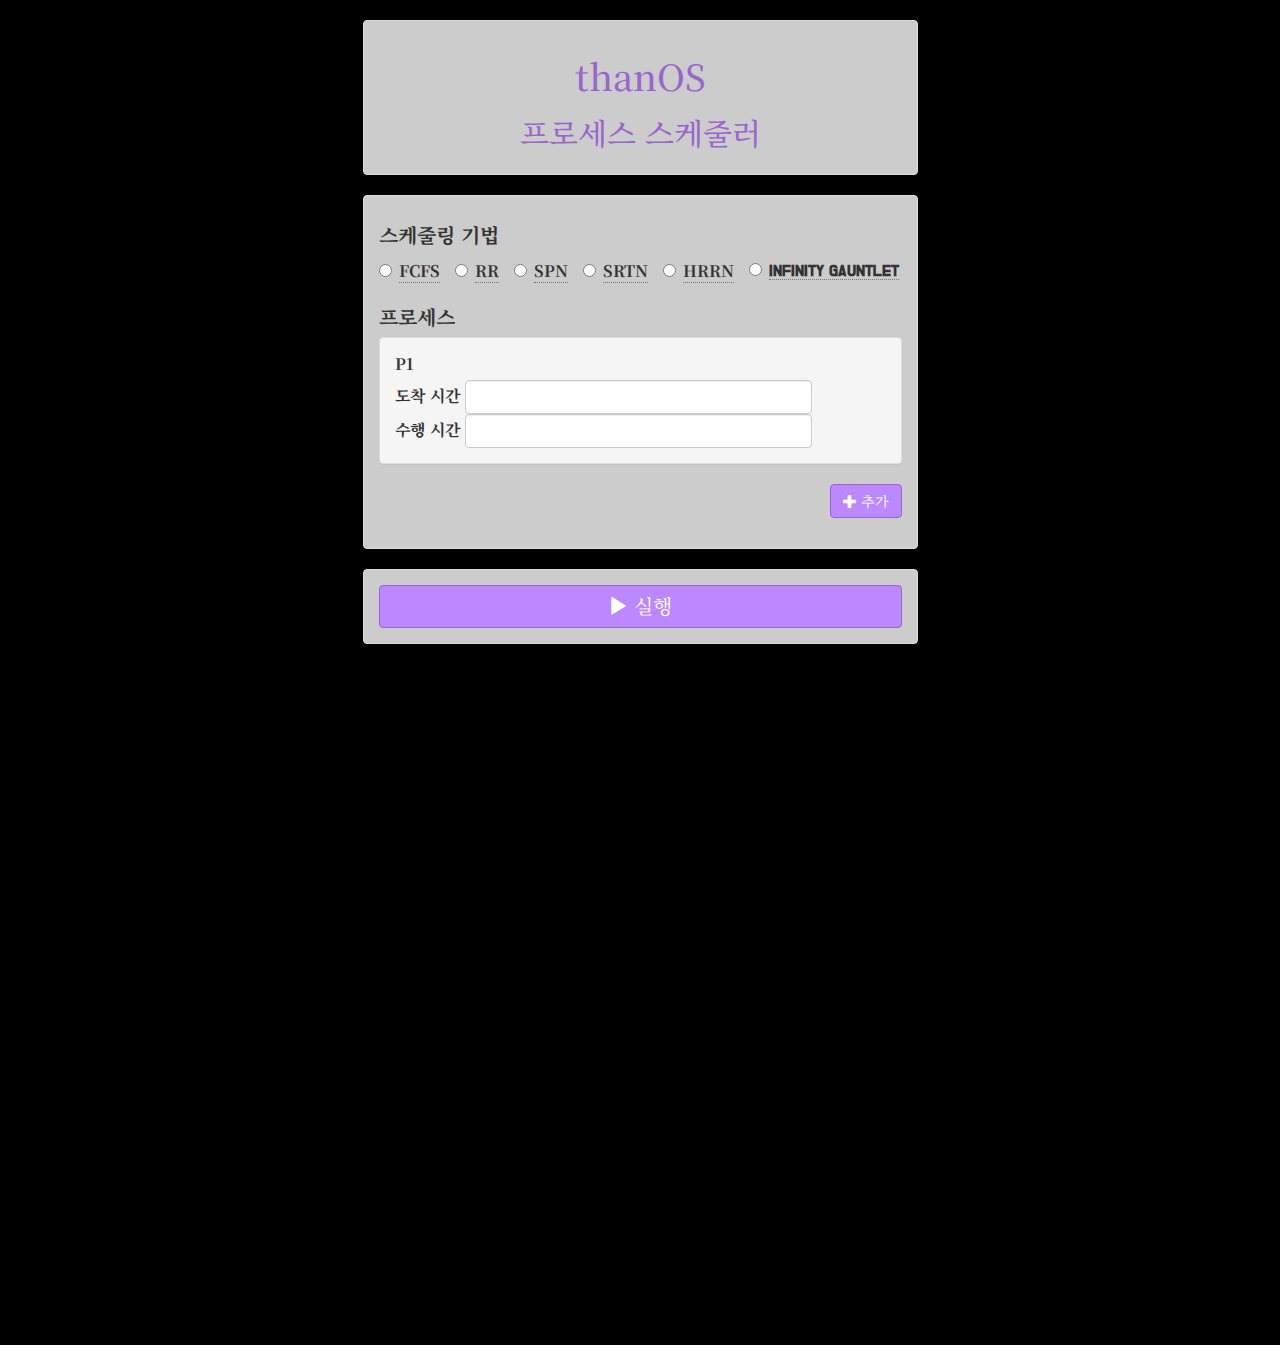
==== index.html @ 4594afd6 "Fix typo" ====
﻿<!doctype html>
<html lang="ko">

<head>
    <meta charset="utf-8">
    <meta name="viewport" content="width=device-width, initial-scale=1">
    <meta name="description" content="프로세스 스케줄러 시뮬레이터">
    <meta name="theme-color" content="#bb88ff">
    <title>thanOS 프로세스 스케줄러</title>

    <!-- jQuery 3.3.1 -->
    <script src="https://code.jquery.com/jquery-3.3.1.min.js"></script>
    <!-- Bootstrap 3.3.7 -->
    <link rel="stylesheet" href="https://maxcdn.bootstrapcdn.com/bootstrap/3.3.7/css/bootstrap.min.css" integrity="sha384-BVYiiSIFeK1dGmJRAkycuHAHRg32OmUcww7on3RYdg4Va+PmSTsz/K68vbdEjh4u" crossorigin="anonymous">
    <script src="https://maxcdn.bootstrapcdn.com/bootstrap/3.4.0/js/bootstrap.min.js"></script>

    <link rel="stylesheet" href="css/main.css">
    <script src="js/execute.js"></script>
    <script src="js/funcs.js"></script>

</head>

<body>

<div class="container">

    <div class="row">
        <!-- 1열: 입력 폼 -->
        <div class="col-md-6 col-md-offset-3 col-input">
            <div class="panel panel-default">
                <div class="panel-body">
                    <h1>thanOS</h1>
                    <h2>프로세스 스케줄러</h2>
                    <!--[if IE]>
                    <p class="center"><strong>오래된</strong> 브라우저를 사용하고 계시네요. 브라우저를 <a href="https://browsehappy.com/">업데이트</a>해 주세요.</p>
                    <![endif]-->
                </div>
            </div>
            <form class="form">
                <div class="panel panel-default">
                    <div class="panel-body">
                        <div class="form-group" id="group-technique">
                            <label class="radio control-label big">스케줄링 기법</label>
                            <div class="radio-inline">
                                <label>
                                    <input type="radio" name="technique" value="FCFS" required>
                                    <abbr title="First-Come First-Served">FCFS</abbr>
                                </label>
                            </div>
                            <div class="radio-inline">
                                <label>
                                    <input type="radio" name="technique" value="RR" required>
                                    <abbr title="Round Robin">RR</abbr>
                                </label>
                            </div>
                            <div class="radio-inline">
                                <label>
                                    <input type="radio" name="technique" value="SPN" required>
                                    <abbr title="Shortest Process Next">SPN</abbr>
                                </label>
                            </div>
                            <div class="radio-inline">
                                <label>
                                    <input type="radio" name="technique" value="SRTN" required>
                                    <abbr title="Shortest Remaining Time Next">SRTN</abbr>
                                </label>
                            </div>
                            <div class="radio-inline">
                                <label>
                                    <input type="radio" name="technique" value="HRRN" required>
                                    <abbr title="Highest Response Ratio Next">HRRN</abbr>
                                </label>
                            </div>
                            <div class="radio-inline">
                                <label>
                                    <input type="radio" name="technique" value="INFINITY GAUNTLET" required>
                                    <abbr class="sans" title="다뿌셔">INFINITY GAUNTLET</abbr>
                                </label>
                            </div>
                        </div>
                        <!-- RR 선택 시 이 위치에 시간 단위 입력 칸 생성 -->
                        <div class="form-group">
                            <label class="big">프로세스</label>
                            <div class="panel panel-default" id="process-panel-1">
                                <div class="panel-body">
                                    <label for="process-1">P1</label>
                                    <div class="form-inline" id="process-1">
                                        <label for="arrival-1">도착 시간</label>
                                        <input type="number" min="0" class="form-control" id="arrival-1" required>
                                        <br />
                                        <label for="burst-1">수행 시간</label>
                                        <input type="number" min="1" class="form-control" id="burst-1" required>
                                    </div>
                                </div>
                            </div>
                        </div>
                        <div class="form-group right">
                            <!-- 프로세스 추가 시 이 위치에 삭제 버튼 생성 -->
                            <button type="button" class="btn btn-primary" id="add-process"><span class="glyphicon glyphicon-plus"></span> 추가</button>
                        </div>
                    </div>
                </div>

                <div class="panel panel-default">
                    <div class="panel-body">
                        <button type="submit" class="big btn btn-primary btn-block" id="run"><span class="glyphicon glyphicon-play"></span> 실행</button>
                    </div>
                </div>
            </form>
        </div>

        <!-- 2열: 출력 파트 -->
        <div class="col-md-6 col-output" id="out-form" style="opacity: 0;">
            <div class="panel panel-default">
                <div class="panel-body">
                    <h2 id="out-title">안녕하살법</h2>

                    <h3>프로세서</h3>

                    <div class="progress" id ="progress-time" style="height:30px">
                    </div>

                    <div class="progress" id ="progress-body">
                    </div>
                </div>

                <table class="table table-bordered table-hover">
                    <tr class="active">
                        <th>프로세스</th><th>AT</th><th>BT</th><th>WT</th><th>TT</th><th>NTT</th>
                    </tr>
                    <tbody id="process-table"></tbody>
                </table>
            </div>

            <div class="panel panel-default">
                <div class="panel-body">
                    <h3>프로세스 1</h3>
                    <div class="progress">
                        <div class="progress-bar progress-bar-info progress-bar-striped active" role="progressbar" style="width: 15%">
                            15%
                        </div>
                    </div>
                </div>
            </div>

            <div class="panel panel-default">
                <div class="panel-body">
                    <h3>프로세스 4</h3>
                    <div class="progress">
                        <div class="progress-bar progress-bar-danger progress-bar-striped active" role="progressbar" style="width: 55%">
                            55%
                        </div>
                    </div>
                </div>
            </div>
        </div>
    </div>

    <!-- Bootstrap 3.3.7 -->
    <script src="https://maxcdn.bootstrapcdn.com/bootstrap/3.3.7/js/bootstrap.min.js" integrity="sha384-Tc5IQib027qvyjSMfHjOMaLkfuWVxZxUPnCJA7l2mCWNIpG9mGCD8wGNIcPD7Txa" crossorigin="anonymous"></script>

    <script type="text/javascript">
        $(function() {  // 페이지 로드 완료 후 스크립트 로드

            let isRR = false;
            let cntProcess = 1;


            // 프로세스 기법 라디오 버튼 이벤트
            $('input[type=radio][name=technique]').change(() => {
                let technique = $('input[type=radio][name=technique]:checked').val();
                if (technique === 'RR' && !isRR) {
                    isRR = true;
                    $('#group-technique').after(`
                        <div class="form-inline" id="delta">
                            <label for="delta">δ (Time Quantum)</label>
                            <input type="number" min="1" class="form-control" id="delta" required>
                        </div>
                    `);
                }
                else if (isRR) {
                    isRR = false;
                    $('#delta').remove();
                    $('#quantum').remove();
                }
            });


            // 프로세스 추가 버튼 이벤트
            $('#add-process').click(() => {
                if (cntProcess === 1) {
                    $('#add-process').before(`
          <button type="button" class="btn btn-primary" id="remove-process"><span class="glyphicon glyphicon-minus"></span> 삭제</button>
        `);
                    // 프로세스 삭제 버튼 이벤트
                    $('#remove-process')[0].addEventListener('click', () => {
                        $(`#process-panel-${cntProcess}`).remove();
                        --cntProcess;
                        if (cntProcess <= 1) {
                            $('#remove-process').remove();
                        }
                    });
                }

                $(`#process-panel-${cntProcess++}`).after(`
                    <div class="panel panel-default" id="process-panel-${cntProcess}">
                        <div class="panel-body">
                            <label for="process-${cntProcess}">P${cntProcess}</label>
                            <div class="form-inline" id="process-${cntProcess}">
                                <label for="arrival-${cntProcess}">도착 시간</label>
                                <input type="number" min="0" class="form-control" id="arrival-${cntProcess}" required>
                                <br />
                                <label for="burst-${cntProcess}">수행 시간</label>
                                <input type="number" min="1" class="form-control" id="burst-${cntProcess}" required>
                            </div>
                        </div>
                    </div>
                `);
            });

            // 실행  버튼 이벤트
            function run() {
                let technique = $('input[type=radio][name=technique]:checked').val();
                let delta = null;
                let arrivals = [null];  // P1 -> arrivals[1]
                let bursts = [null];

                for (let i = 1; i <= cntProcess; ++i) {
                    arrivals.push(parseInt($(`#arrival-${i}`).val()));
                    bursts.push(parseInt($(`#burst-${i}`).val()));
                }

                // TODO: 입력 값 유효성 검사

                if (technique) {
                    $('.col-input').removeClass('col-md-offset-3');
                    setTimeout(() => {
                        document.getElementById('out-form').style.opacity = '1';
                    }, 500);
                }
                else {
                    alert('프로세스 기법을 선택하세요.');
                    technique.focus();
                }

                // TODO: 유효성 검사 끝 / 함수 실행

                let waitings = [];
                let turnArounds = [];
                let pStates = [];
                switch (technique) {
                    case 'FCFS':
                        [waitings, turnArounds, pStates] = FCFS(cntProcess, arrivals, bursts);
                        break;
                    case 'RR':
                        // delta 입력 칸은 동적으로 생성됐으니 찾아야 해요
                        delta = parseInt($(document).find('input#delta').val());
                        [waitings, turnArounds, pStates] = RR(cntProcess, arrivals, bursts, delta);
                        break;
                    case 'SPN':
                        [waitings, turnArounds, pStates] = SPN(cntProcess, arrivals, bursts);
                        break;
                    case 'SRTN':
                        [waitings, turnArounds, pStates] = SRTN(cntProcess, arrivals, bursts);
                        break;
                    case 'HRRN':
                        [waitings, turnArounds, pStates] = HRRN(cntProcess, arrivals, bursts);
                        break;
                    case 'INFINITY GAUNTLET':
                        [waitings, turnArounds, pStates] = InfinityGauntlet(cntProcess, arrivals, bursts);
                        break;
                }

                // TODO: 함수 실행 끝 / 출력 시작

                // 배경 전환
                $('body').css('background-image', 'URL(https://ifh.cc/g/jkILS.png');
                $('body').css('background-size', '2500px 1500px');
                $('body').css('background-position', 'center');

                if (technique === 'RR') {
                    $('#out-title').html(`
                        ${technique} <span class="maincolor">(δ = ${delta})</span>
                    `);
                }
                else {
                    $('#out-title').html(`
                            ${technique}
                        `);
                }

                // 테이블, 시간 바, 간트 바 초기화

                $('#process-table').empty();
                $('#progress-body').empty();
                $('#progress-time').empty();

                for (let i = 1; i <= cntProcess; ++i) {
                    $('#process-table').append(`
                        <tr>
                            <td>P${i}</td>
                            <td>${arrivals[i]}</td>
                            <td>${bursts[i]}</td>
                            <td>${waitings[i]}</td>
                            <td>${turnArounds[i]}</td>
                            <td>${(turnArounds[i]/bursts[i]).toFixed(1)}</td>
                        </tr>
                    `);
                }

                // TODO: 프로그레스 바 출력

                let colors = [null];
                setColors(colors, cntProcess);  // funcs.js

                let sum = 0;
                 for (let i = 0; i < pStates.length ; ++i) {
                    sum += pStates[i][2];
                }

                //도착 시간을 표시해주는 bar
                let ArriveTime = 0;
                for (let i = 0; i < pStates.length; ++i) {
                    let pIdx = pStates[i][0];
                    let timeStay = pStates[i][2];
                    let width = ( timeStay / sum) * 100;  // %

                    if (pIdx === null || pIdx === undefined) {
                        $('#progress-time').append(`
                        <div class="progress-bar progress-bar-blank" id="progress-time"
                            style="width: ${width}%; color: black;">
                            <span class="content">
                                <h5 align=left>${ArriveTime}</h5>
                            </span>
                        </div>
                        `);
                    }
                    else {
                        $('#progress-time').append(`
                        <div class="progress-bar progress-bar-blank" id="progress-time"
                            style="width: ${width}%; color: black;">
                            <span class="content">
                                <h5 align=left>${ArriveTime}</h5>
                            </span>
                        </div>
                    `);
                    }
                    ArriveTime += timeStay;
                }

                for (let i = 0; i < pStates.length; ++i) {
                    // 프로세서상태 pStates[ [processIdx, timeStart, timeStay], ... ]
                    let pIdx = pStates[i][0];
                    let timeStay = pStates[i][2];
                    let width = ( timeStay / sum) * 100;  // %
                    if (pIdx === null || pIdx === undefined) {
                        $('#progress-body').append(`
                        <div class="progress-bar progress-bar-blank progress-bar-striped active"
                            style="width: ${width}%; background-color: ${colors[pIdx]}">
                            <span class="content">
                                <h5>Idle</h5>${timeStay}초
                            </span>
                        </div>
                        `);
                    }
                    else {
                        if(technique=='FCFS'||technique=='SPN'||technique=='HRRN') {
                            $('#progress-body').append(`
                        <div class="progress-bar progress-bar-striped active"
                            style="width: ${width}%; background-color: ${colors[pIdx]}">
                            <span class="content">
                                <h5>P${pIdx}</h5>${timeStay}초
                            </span>
                        </div>
                            `);
                        }
                        else if(technique=='RR'||technique=='SRTN') {
                            $('#progress-body').append(`
                        <div class="progress-bar progress-bar-striped active"
                            style="width: ${width}%; background-color: ${colors[pIdx]}">
                            <span class="content">
                                <h5>P${pIdx}</h5>${timeStay}초 <span class="lightgray">/ ${bursts[pIdx]}초</span>
                            </span>
                        </div>
                            `);
                        }
                    }
                }
            }  // end of run()

            $(document).on('submit', '.form', function(e) {
                e.preventDefault();  // 새로고침 방지
                $.ajax({
                    success: function(html) {
                        run();  // required 필드 검사가 성공하면 실행
                    }
                });
            });
        });
    </script>
</div>

</body>

</html>
---- css/main.css ----
@import url('https://fonts.googleapis.com/css?family=Do+Hyeon|Noto+Serif+KR');

:root {
    --main-color: #bb88ff;
    --main-color-darker: #9966cc;
    --main-bg-color: #eeddff;
}

/* HTML Element 관련 */

body {
    background: black;
    font-family: 'Noto Serif KR', serif;
    font-size: 16px;
    padding-top: 20px;
    padding-bottom: 20px;
    background-image: url("https://pbs.twimg.com/media/DaREn_JXkAASjQL.jpg");
    background-repeat: no-repeat;
    background-position: left;

}

div.panel-default{
    background-color: rgba( 255, 255, 255, 0.8 );
}

div#progress-time{
    background-color: rgba( 255, 255, 255, 0 );
    margin-bottom: 3px;
    box-shadow: none;
}

h1, h2, h3, h4 {
    text-align: center;
    color: var(--main-color-darker);

}
h5 {
    font-family: 'Do Hyeon', sans-serif;
    font-size: 18px;
    margin-bottom: 0px;

}
a:hover {
    text-decoration: none;
}
a:active {
    text-decoration: none;
}
th, td {
    text-align: center;
}
abbr {
    text-decoration: none;
}

/* 부트스트랩 관련 */

.btn-primary {
    border-color: var(--main-color-darker);
    background: var(--main-color);
}
.btn-primary:hover, .btn-primary:active, .btn-primary:focus {
    border-color: var(--main-color-darker);
    background: var(--main-color-darker);
}
.btn-full {
    display: block;
    text-align: center;
    color: white;
    border-color: var(--main-color-darker);
    background: var(--main-color);
    text-decoration: none;
    padding: 16px;
    border-radius: 10px;
}
.btn-full:hover, .btn-full:active, .btn-full:focus {
    color: white;
    background: var(--main-color-darker);
}

.progress {
    height: 50px;
}

.progress-bar-blank {
    background: transparent;
    color: darkgray;
}

.row [class*='col-'] {
    transition: all 0.5s ease-in-out;
}

/* style 속성 관련 */

.center {
    text-align: center;
}
.right {
    text-align: right;
}
.lightgray {
    color: lightgray;
}
.brown {
    color: brown;
}
.maincolor {
    color: var(--main-color);
}
.bg-maincolor {
    background-color: var(--main-bg-color);
}
.sans {
    font-family: 'Do Hyeon', sans-serif;
}
.big {
    font-size: 20px;
}
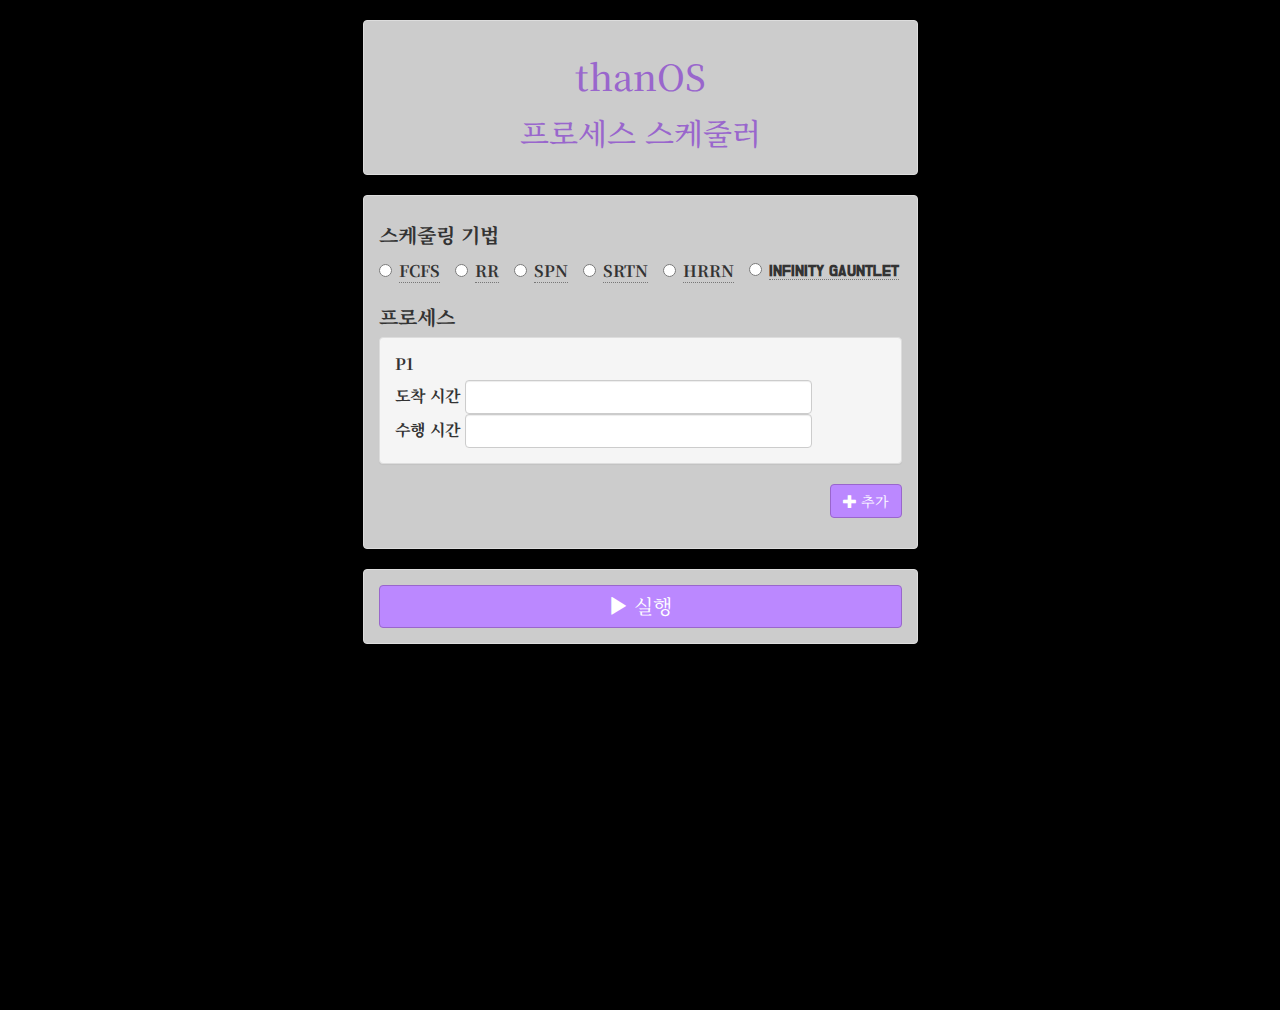
==== commit c42fc597: "Merge branch 'master' into execute" ====
--- a/index.html
+++ b/index.html
@@ -103,7 +103,7 @@
 
                 <div class="panel panel-default">
                     <div class="panel-body">
-                        <button type="submit" class="big btn btn-primary btn-block" id="run"><span class="glyphicon glyphicon-play"></span> 실행</button>
+                        <button type="submit" class="big btn btn-primary btn-block" id="btn-run"><span class="glyphicon glyphicon-play"></span> 실행</button>
                     </div>
                 </div>
             </form>
@@ -117,11 +117,9 @@
 
                     <h3>프로세서</h3>
 
-                    <div class="progress" id ="progress-time" style="height:30px">
-                    </div>
-
-                    <div class="progress" id ="progress-body">
-                    </div>
+                    <div class="progress" id ="progress-time" style="height: auto;"></div>
+
+                    <div class="progress" id ="progress-body"></div>
                 </div>
 
                 <table class="table table-bordered table-hover">
@@ -133,25 +131,7 @@
             </div>
 
             <div class="panel panel-default">
-                <div class="panel-body">
-                    <h3>프로세스 1</h3>
-                    <div class="progress">
-                        <div class="progress-bar progress-bar-info progress-bar-striped active" role="progressbar" style="width: 15%">
-                            15%
-                        </div>
-                    </div>
-                </div>
-            </div>
-
-            <div class="panel panel-default">
-                <div class="panel-body">
-                    <h3>프로세스 4</h3>
-                    <div class="progress">
-                        <div class="progress-bar progress-bar-danger progress-bar-striped active" role="progressbar" style="width: 55%">
-                            55%
-                        </div>
-                    </div>
-                </div>
+                <div class="panel-body" id="panel-process"></div>
             </div>
         </div>
     </div>
@@ -164,7 +144,7 @@
 
             let isRR = false;
             let cntProcess = 1;
-
+            let isRunning = false;
 
             // 프로세스 기법 라디오 버튼 이벤트
             $('input[type=radio][name=technique]').change(() => {
@@ -218,7 +198,7 @@
                 `);
             });
 
-            // 실행  버튼 이벤트
+            // TODO: 실행  버튼 이벤트
             function run() {
                 let technique = $('input[type=radio][name=technique]:checked').val();
                 let delta = null;
@@ -232,7 +212,12 @@
 
                 // TODO: 입력 값 유효성 검사
 
-                if (technique) {
+                if (isRunning) {
+                    alert('이미 실행 중이에요.');
+                    $('#btn-run').prop('disabled', true);
+                    return;
+                }
+                else if (technique) {
                     $('.col-input').removeClass('col-md-offset-3');
                     setTimeout(() => {
                         document.getElementById('out-form').style.opacity = '1';
@@ -241,13 +226,18 @@
                 else {
                     alert('프로세스 기법을 선택하세요.');
                     technique.focus();
+                    return;
                 }
 
                 // TODO: 유효성 검사 끝 / 함수 실행
+
+                isRunning = true;
+                $('#btn-run').prop('disabled', true);
 
                 let waitings = [];
                 let turnArounds = [];
                 let pStates = [];
+
                 switch (technique) {
                     case 'FCFS':
                         [waitings, turnArounds, pStates] = FCFS(cntProcess, arrivals, bursts);
@@ -285,8 +275,8 @@
                 }
                 else {
                     $('#out-title').html(`
-                            ${technique}
-                        `);
+                        ${technique}
+                    `);
                 }
 
                 // 테이블, 시간 바, 간트 바 초기화
@@ -294,7 +284,9 @@
                 $('#process-table').empty();
                 $('#progress-body').empty();
                 $('#progress-time').empty();
-
+                $('#panel-process').empty();
+
+                // 테이블 출력
                 for (let i = 1; i <= cntProcess; ++i) {
                     $('#process-table').append(`
                         <tr>
@@ -303,9 +295,19 @@
                             <td>${bursts[i]}</td>
                             <td>${waitings[i]}</td>
                             <td>${turnArounds[i]}</td>
-                            <td>${(turnArounds[i]/bursts[i]).toFixed(1)}</td>
+                            <td>${(turnArounds[i]/bursts[i]).toFixed(2)}</td>
                         </tr>
                     `);
+
+                    // 프로세스 진행 바 생성
+                    $('#panel-process').append(`
+                        <span>P${i}</span>
+                        <div id="abc${i}" class="progress progress-slim">
+                            <div class="progress-bar progress-bar-info progress-bar-striped active" role="progressbar" style="width: 0%">
+                                 0%
+                            </div>
+                        </div>
+                    `);
                 }
 
                 // TODO: 프로그레스 바 출력
@@ -314,78 +316,82 @@
                 setColors(colors, cntProcess);  // funcs.js
 
                 let sum = 0;
-                 for (let i = 0; i < pStates.length ; ++i) {
+
+                for (let i = 0; i < pStates.length; ++i) {
                     sum += pStates[i][2];
                 }
 
-                //도착 시간을 표시해주는 bar
-                let ArriveTime = 0;
+                let Eachprocess = [null];
+                for (let i = 1; i <= cntProcess; ++i) {
+                    Eachprocess[i] = 0;
+                }
+                let timeArrive = 0;
                 for (let i = 0; i < pStates.length; ++i) {
-                    let pIdx = pStates[i][0];
-                    let timeStay = pStates[i][2];
-                    let width = ( timeStay / sum) * 100;  // %
-
-                    if (pIdx === null || pIdx === undefined) {
-                        $('#progress-time').append(`
-                        <div class="progress-bar progress-bar-blank" id="progress-time"
-                            style="width: ${width}%; color: black;">
-                            <span class="content">
-                                <h5 align=left>${ArriveTime}</h5>
-                            </span>
-                        </div>
-                        `);
-                    }
-                    else {
-                        $('#progress-time').append(`
-                        <div class="progress-bar progress-bar-blank" id="progress-time"
-                            style="width: ${width}%; color: black;">
-                            <span class="content">
-                                <h5 align=left>${ArriveTime}</h5>
-                            </span>
-                        </div>
-                    `);
-                    }
-                    ArriveTime += timeStay;
-                }
-
-                for (let i = 0; i < pStates.length; ++i) {
-                    // 프로세서상태 pStates[ [processIdx, timeStart, timeStay], ... ]
-                    let pIdx = pStates[i][0];
-                    let timeStay = pStates[i][2];
-                    let width = ( timeStay / sum) * 100;  // %
-                    if (pIdx === null || pIdx === undefined) {
-                        $('#progress-body').append(`
-                        <div class="progress-bar progress-bar-blank progress-bar-striped active"
-                            style="width: ${width}%; background-color: ${colors[pIdx]}">
-                            <span class="content">
-                                <h5>Idle</h5>${timeStay}초
-                            </span>
-                        </div>
-                        `);
-                    }
-                    else {
-                        if(technique=='FCFS'||technique=='SPN'||technique=='HRRN') {
-                            $('#progress-body').append(`
-                        <div class="progress-bar progress-bar-striped active"
-                            style="width: ${width}%; background-color: ${colors[pIdx]}">
-                            <span class="content">
-                                <h5>P${pIdx}</h5>${timeStay}초
-                            </span>
-                        </div>
-                            `);
-                        }
-                        else if(technique=='RR'||technique=='SRTN') {
-                            $('#progress-body').append(`
-                        <div class="progress-bar progress-bar-striped active"
-                            style="width: ${width}%; background-color: ${colors[pIdx]}">
-                            <span class="content">
-                                <h5>P${pIdx}</h5>${timeStay}초 <span class="lightgray">/ ${bursts[pIdx]}초</span>
-                            </span>
-                        </div>
-                            `);
-                        }
-                    }
-                }
+                    (function(i) {
+                        setTimeout(() => {
+                            let pIdx = pStates[i][0];
+                            let timeStay = pStates[i][2];
+                            let width = (timeStay / sum) * 100;  // %
+
+                            // 도착 시간 표시 바
+                                $('#progress-time').append(`
+                                    <div class="progress-bar progress-bar-blank" id="progress-time"
+                                        style="width: ${width}%; color: black;">
+                                        <span class="content">
+                                            <h5 align=left>${timeArrive}</h5>
+                                        </span>
+                                    </div>
+                                `);
+
+                            timeArrive += timeStay;
+
+                            // 프로세서 진행 바
+                            if (pIdx === null || pIdx === undefined) {
+                                $('#progress-body').append(`
+                                    <div class="progress-bar progress-bar-blank progress-bar-striped active"
+                                        style ="width : ${width}%">
+                                        <span class="content">
+                                            <h5>Idle</h5>${timeStay}초
+                                        </span>
+                                    </div>
+                                `);
+                            } else {
+                                if (technique == 'FCFS' || technique == 'SPN' || technique == 'HRRN') {
+                                    $('#progress-body').append(`
+                                        <div class="progress-bar progress-bar-striped active"
+                                            style ="width : ${width}%; background-color: ${colors[pIdx]};">
+                                            <span class="content">
+                                                <h5>P${pIdx}</h5>${bursts[pIdx]}초
+                                            </span>
+                                        </div>
+                                    `);
+                                } else if (technique == 'RR' || technique == 'SRTN') {
+                                    $('#progress-body').append(`
+                                        <div class="progress-bar progress-bar-striped active"
+                                             style ="width : ${width}%; background-color: ${colors[pIdx]};">
+                                            <span class="content">
+                                                <h5>P${pIdx}</h5>${timeStay}초 <span class="lightgray">/ ${bursts[pIdx]}초</span>
+                                            </span>
+                                        </div>
+                                    `);
+                                }
+                            }
+
+                            // 프로세스 각각 진행 바
+                            width = (timeStay / bursts[pStates[i][0]]) * 100;
+                            Eachprocess[pStates[i][0]] += width;
+                            Printpercent =  Eachprocess[pStates[i][0]].toFixed(2);
+                            $(`#abc${pStates[i][0]}`).find('div').css('width', `${Eachprocess[pStates[i][0]]}%`);
+                            $(`#abc${pStates[i][0]}`).find('div').css('background-color', `${colors[pStates[i][0]]}`);
+                            $(`#abc${pStates[i][0]}`).find('div').text(`${Printpercent}%`);
+                        }, 1000 * i);  // 딜레이
+                    }(i));  // 무명 함수 인자
+                }
+
+                setTimeout(() => {
+                    isRunning = false;
+                    $('#btn-run').prop('disabled', false);
+                }, 1000 * pStates.length);
             }  // end of run()
 
             $(document).on('submit', '.form', function(e) {
@@ -402,4 +408,4 @@
 
 </body>
 
-</html>+</html>
--- a/css/main.css
+++ b/css/main.css
@@ -17,7 +17,6 @@
     background-image: url("https://pbs.twimg.com/media/DaREn_JXkAASjQL.jpg");
     background-repeat: no-repeat;
     background-position: left;
-
 }
 
 div.panel-default{
@@ -82,12 +81,25 @@
 .progress {
     height: 50px;
 }
+.progress-slim {
+    height: 20px !important;
+}
 
 .progress-bar-blank {
     background: transparent;
     color: darkgray;
 }
 
+.progress .progress-bar{
+    -webkit-animation: 2s linear 0s normal none infinite running progress-bar-stripes,animate-positive 1s;
+    animation: 2s linear 0s normal none infinite running progress-bar-stripes,animate-positive 1s;
+}
+@-webkit-keyframes animate-positive{
+    0%{ width: 0; }
+}
+@keyframes animate-positive{
+    0%{ width: 0; }
+}
 .row [class*='col-'] {
     transition: all 0.5s ease-in-out;
 }
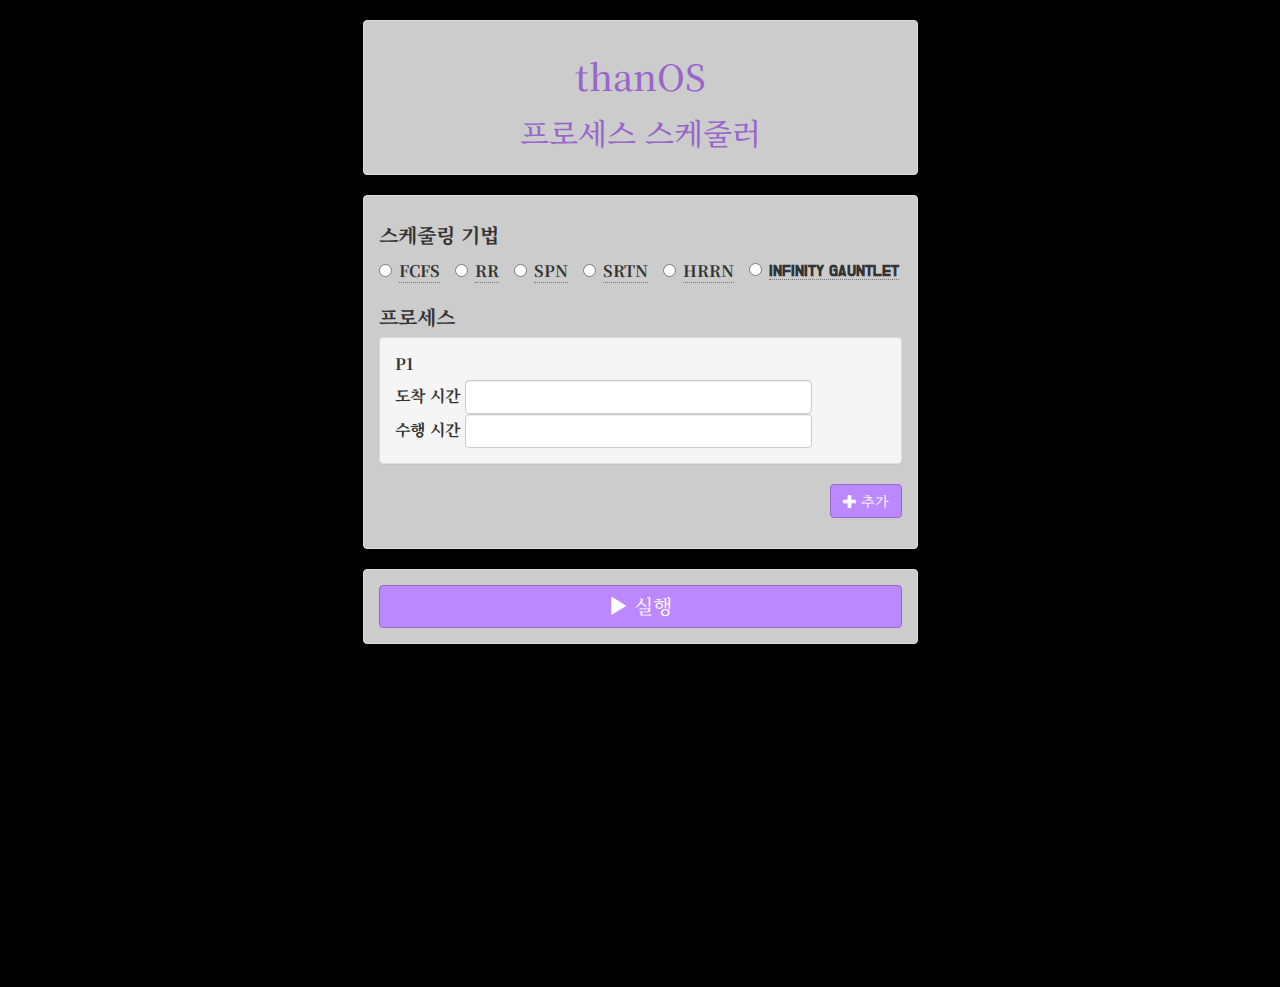
==== commit a4eb19e6: "Refactor & Enable Gauntlet" ====
--- a/index.html
+++ b/index.html
@@ -117,16 +117,16 @@
 
                     <h3>프로세서</h3>
 
-                    <div class="progress" id ="progress-time" style="height: auto;"></div>
-
-                    <div class="progress" id ="progress-body"></div>
+                    <div class="progress" id="progress-arrival"></div>
+
+                    <div class="progress" id="progress-processor"></div>
                 </div>
 
                 <table class="table table-bordered table-hover">
                     <tr class="active">
                         <th>프로세스</th><th>AT</th><th>BT</th><th>WT</th><th>TT</th><th>NTT</th>
                     </tr>
-                    <tbody id="process-table"></tbody>
+                    <tbody id="tbody-process"></tbody>
                 </table>
             </div>
 
@@ -200,12 +200,14 @@
 
             // TODO: 실행  버튼 이벤트
             function run() {
+                const DELAY = 1000;  // 출력 폼이 나오기까지의 딜레이 (css 파일 .row [class*='col-'] 참조)
                 let technique = $('input[type=radio][name=technique]:checked').val();
                 let delta = null;
                 let arrivals = [null];  // P1 -> arrivals[1]
                 let bursts = [null];
 
                 for (let i = 1; i <= cntProcess; ++i) {
+                    // 동적 요소 값 탐색
                     arrivals.push(parseInt($(`#arrival-${i}`).val()));
                     bursts.push(parseInt($(`#burst-${i}`).val()));
                 }
@@ -221,7 +223,7 @@
                     $('.col-input').removeClass('col-md-offset-3');
                     setTimeout(() => {
                         document.getElementById('out-form').style.opacity = '1';
-                    }, 500);
+                    }, DELAY-500);
                 }
                 else {
                     alert('프로세스 기법을 선택하세요.');
@@ -237,13 +239,13 @@
                 let waitings = [];
                 let turnArounds = [];
                 let pStates = [];
+                let killed = [];  // 건틀릿
 
                 switch (technique) {
                     case 'FCFS':
                         [waitings, turnArounds, pStates] = FCFS(cntProcess, arrivals, bursts);
                         break;
                     case 'RR':
-                        // delta 입력 칸은 동적으로 생성됐으니 찾아야 해요
                         delta = parseInt($(document).find('input#delta').val());
                         [waitings, turnArounds, pStates] = RR(cntProcess, arrivals, bursts, delta);
                         break;
@@ -257,7 +259,7 @@
                         [waitings, turnArounds, pStates] = HRRN(cntProcess, arrivals, bursts);
                         break;
                     case 'INFINITY GAUNTLET':
-                        [waitings, turnArounds, pStates] = InfinityGauntlet(cntProcess, arrivals, bursts);
+                        [waitings, turnArounds, pStates] = InfinityGauntlet(cntProcess, arrivals, bursts, killed);
                         break;
                 }
 
@@ -279,16 +281,30 @@
                     `);
                 }
 
-                // 테이블, 시간 바, 간트 바 초기화
-
-                $('#process-table').empty();
-                $('#progress-body').empty();
-                $('#progress-time').empty();
+                // 테이블, 시간 바, 간트 바, 프로세스 패널 초기화
+
+                $('#progress-arrival').empty();
+                $('#progress-processor').empty();
+                $('#tbody-process').empty();
                 $('#panel-process').empty();
 
-                // 테이블 출력
+                // 배경색 생성
+                let colors = [null];
+                setColors(colors, cntProcess);  // funcs.js 참조
+
+                // 도착 시간 바 초기화 (0을 미리 넣어서 튀어나오지 않게)
+                $('#progress-arrival').append(`
+                    <div class="progress-bar progress-bar-arrival" style="width: 10%;">
+                        <span class="content">
+                            <h5 align=left>0</h5>
+                        </span>
+                    </div>
+                `);
+
                 for (let i = 1; i <= cntProcess; ++i) {
-                    $('#process-table').append(`
+
+                    // 테이블 출력
+                    $('#tbody-process').append(`
                         <tr>
                             <td>P${i}</td>
                             <td>${arrivals[i]}</td>
@@ -299,99 +315,104 @@
                         </tr>
                     `);
 
-                    // 프로세스 진행 바 생성
+                    // 프로세스 진행 바 초기화
                     $('#panel-process').append(`
                         <span>P${i}</span>
-                        <div id="abc${i}" class="progress progress-slim">
-                            <div class="progress-bar progress-bar-info progress-bar-striped active" role="progressbar" style="width: 0%">
+                        <div class="progress progress-slim">
+                            <div class="progress-bar progress-bar-info progress-bar-striped active" id="progress-${i}" style="background-color: ${colors[i]}; width: 0%">
                                  0%
                             </div>
                         </div>
                     `);
-                }
-
-                // TODO: 프로그레스 바 출력
-
-                let colors = [null];
-                setColors(colors, cntProcess);  // funcs.js
-
-                let sum = 0;
-
+
+                }
+
+                // TODO: 프로그레스 바 애니메이션
+
+                let sum = 0;  // timeStay 합계
                 for (let i = 0; i < pStates.length; ++i) {
                     sum += pStates[i][2];
                 }
 
-                let Eachprocess = [null];
+                let widths = [null];  // 각 프로세스 바의 width
                 for (let i = 1; i <= cntProcess; ++i) {
-                    Eachprocess[i] = 0;
-                }
+                    widths[i] = 0;
+                }
+
                 let timeArrive = 0;
                 for (let i = 0; i < pStates.length; ++i) {
-                    (function(i) {
+                    (function(i) {  // 무명 함수
                         setTimeout(() => {
+
                             let pIdx = pStates[i][0];
                             let timeStay = pStates[i][2];
-                            let width = (timeStay / sum) * 100;  // %
+                            let width = (timeStay / sum) * 100;  // % 단위
 
                             // 도착 시간 표시 바
-                                $('#progress-time').append(`
-                                    <div class="progress-bar progress-bar-blank" id="progress-time"
-                                        style="width: ${width}%; color: black;">
+                            if (i == 0) {
+                                $('.progress-bar-arrival').css('width', `${width}%`);
+                            }
+                            else {
+                                $('#progress-arrival').append(`
+                                <div class="progress-bar progress-bar-arrival" style="width: ${width}%;">
+                                    <span class="content">
+                                        <h5 align=left>${timeArrive}</h5>
+                                    </span>
+                                </div>
+                            `);
+                            }
+
+                            timeArrive += timeStay;
+
+                            // 프로세서 진행 바
+                            if (pIdx === null || pIdx === undefined) {
+                                $('#progress-processor').append(`
+                                    <div class="progress-bar progress-bar-blank progress-bar-striped active"
+                                        style ="width : ${width}%">
                                         <span class="content">
-                                            <h5 align=left>${timeArrive}</h5>
+                                            <h5>Idle</h5>${timeStay}
                                         </span>
                                     </div>
                                 `);
-
-                            timeArrive += timeStay;
-
-                            // 프로세서 진행 바
-                            if (pIdx === null || pIdx === undefined) {
-                                $('#progress-body').append(`
-                                    <div class="progress-bar progress-bar-blank progress-bar-striped active"
-                                        style ="width : ${width}%">
-                                        <span class="content">
-                                            <h5>Idle</h5>${timeStay}초
-                                        </span>
-                                    </div>
-                                `);
-                            } else {
+                            }
+                            else {
                                 if (technique == 'FCFS' || technique == 'SPN' || technique == 'HRRN') {
-                                    $('#progress-body').append(`
+                                    $('#progress-processor').append(`
                                         <div class="progress-bar progress-bar-striped active"
                                             style ="width : ${width}%; background-color: ${colors[pIdx]};">
                                             <span class="content">
-                                                <h5>P${pIdx}</h5>${bursts[pIdx]}초
+                                                <h5>P${pIdx}</h5>${bursts[pIdx]}
                                             </span>
                                         </div>
                                     `);
-                                } else if (technique == 'RR' || technique == 'SRTN') {
-                                    $('#progress-body').append(`
+                                }
+                                else if (technique == 'RR' || technique == 'SRTN') {
+                                    $('#progress-processor').append(`
                                         <div class="progress-bar progress-bar-striped active"
                                              style ="width : ${width}%; background-color: ${colors[pIdx]};">
                                             <span class="content">
-                                                <h5>P${pIdx}</h5>${timeStay}초 <span class="lightgray">/ ${bursts[pIdx]}초</span>
+                                                <h5>P${pIdx}</h5>${timeStay} <span class="lightgray">/ ${bursts[pIdx]}</span>
                                             </span>
                                         </div>
                                     `);
                                 }
                             }
 
-                            // 프로세스 각각 진행 바
-                            width = (timeStay / bursts[pStates[i][0]]) * 100;
-                            Eachprocess[pStates[i][0]] += width;
-                            Printpercent =  Eachprocess[pStates[i][0]].toFixed(2);
-                            $(`#abc${pStates[i][0]}`).find('div').css('width', `${Eachprocess[pStates[i][0]]}%`);
-                            $(`#abc${pStates[i][0]}`).find('div').css('background-color', `${colors[pStates[i][0]]}`);
-                            $(`#abc${pStates[i][0]}`).find('div').text(`${Printpercent}%`);
-                        }, 1000 * i);  // 딜레이
+                            // 프로세스 각각의 진행 바
+                            width = (timeStay / bursts[pIdx]) * 100;
+                            widths[pIdx] += width;
+                            $(`#progress-${pIdx}`).css('width', `${widths[pIdx]}%`);
+                            $(`#progress-${pIdx}`).text(`${widths[pIdx].toFixed(2)}%`);
+
+                        }, DELAY + 1000 * i);  // end of setTimeout()
                     }(i));  // 무명 함수 인자
                 }
 
+                // 실행이 끝나면 실행 버튼 재활성화
                 setTimeout(() => {
                     isRunning = false;
                     $('#btn-run').prop('disabled', false);
-                }, 1000 * pStates.length);
+                }, DELAY + 1000 * pStates.length);
             }  // end of run()
 
             $(document).on('submit', '.form', function(e) {
--- a/css/main.css
+++ b/css/main.css
@@ -19,16 +19,6 @@
     background-position: left;
 }
 
-div.panel-default{
-    background-color: rgba( 255, 255, 255, 0.8 );
-}
-
-div#progress-time{
-    background-color: rgba( 255, 255, 255, 0 );
-    margin-bottom: 3px;
-    box-shadow: none;
-}
-
 h1, h2, h3, h4 {
     text-align: center;
     color: var(--main-color-darker);
@@ -40,20 +30,27 @@
     margin-bottom: 0px;
 
 }
+
 a:hover {
     text-decoration: none;
 }
 a:active {
     text-decoration: none;
 }
+
 th, td {
     text-align: center;
 }
+
 abbr {
     text-decoration: none;
 }
 
 /* 부트스트랩 관련 */
+
+.panel-default {
+    background-color: rgba(255, 255, 255, 0.8);
+}
 
 .btn-primary {
     border-color: var(--main-color-darker);
@@ -80,28 +77,45 @@
 
 .progress {
     height: 50px;
+    background-color: rgba(255, 255, 255, 0.8);
 }
 .progress-slim {
     height: 20px !important;
 }
-
-.progress-bar-blank {
+#progress-arrival {
+    height: auto;
     background: transparent;
-    color: darkgray;
+    box-shadow: none;
+    margin: 0;
+}
+.progress-bar-arrival {
+    color: black;
+    background: transparent;
+    box-shadow: none;
+}
+#progress-processor {
+    margin: 0;
+}
+.progress-bar-blank { /* Idle */
+    color: lightgray;
+    background: transparent;
 }
 
-.progress .progress-bar{
-    -webkit-animation: 2s linear 0s normal none infinite running progress-bar-stripes,animate-positive 1s;
-    animation: 2s linear 0s normal none infinite running progress-bar-stripes,animate-positive 1s;
+/* 애니메이션 */
+
+.row [class*='col-'] {
+    transition: all 0.5s ease-in-out;  /* DELAY */
 }
-@-webkit-keyframes animate-positive{
-    0%{ width: 0; }
+
+.progress .progress-bar {
+    -webkit-animation: 2s linear 0s normal none infinite running progress-bar-stripes, animate 1s;
+    animation: 2s linear 0s normal none infinite running progress-bar-stripes, animate 1s;
 }
-@keyframes animate-positive{
-    0%{ width: 0; }
+@-webkit-keyframes animate {
+    0% { width: 0; }
 }
-.row [class*='col-'] {
-    transition: all 0.5s ease-in-out;
+@keyframes animate {
+    0% { width: 0; }
 }
 
 /* style 속성 관련 */
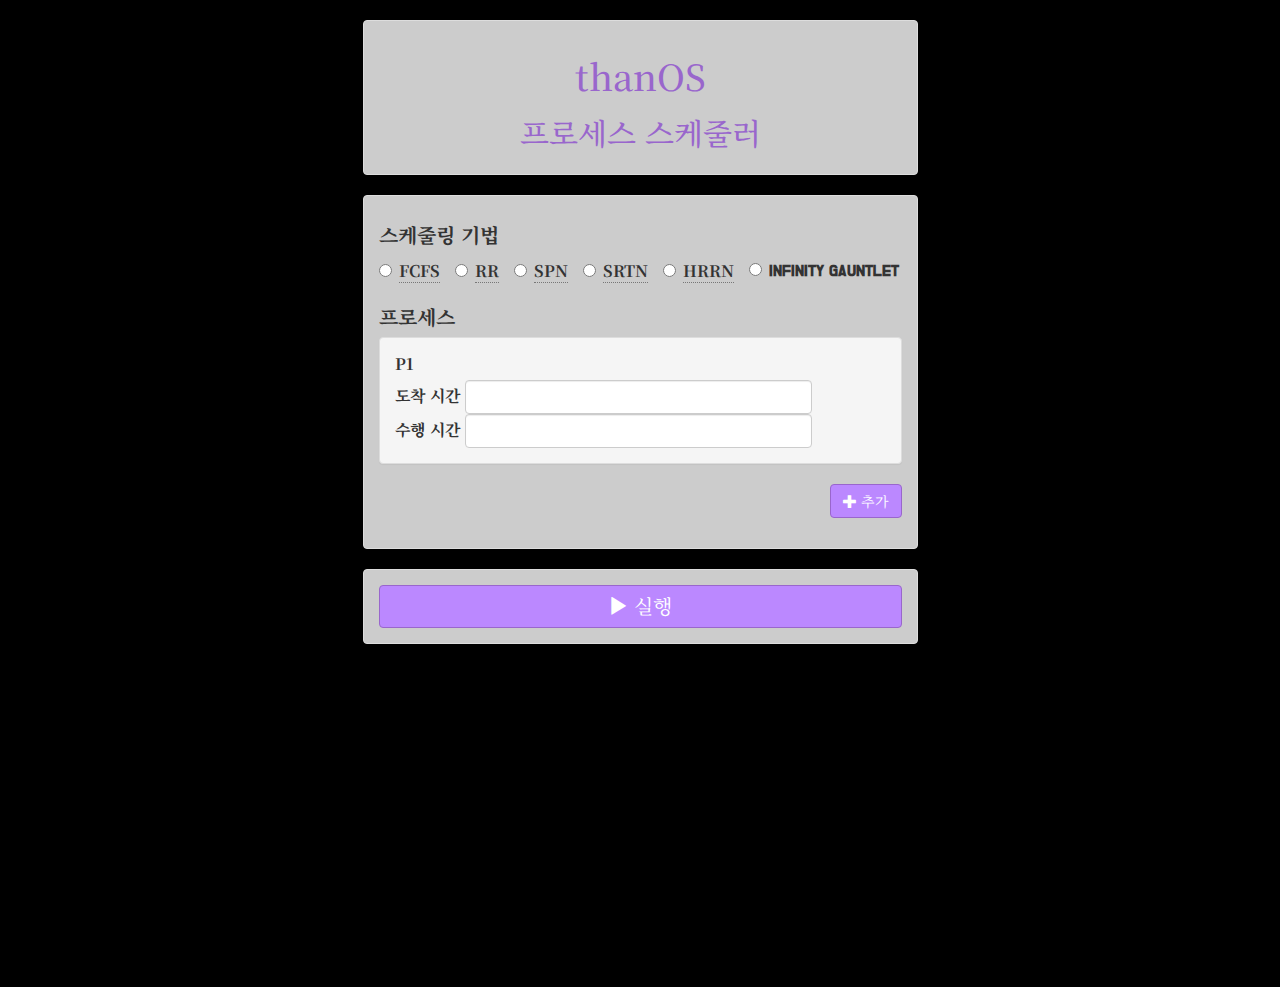
==== commit 67b70664: "Implement Infinity Gauntlet animation" ====
--- a/index.html
+++ b/index.html
@@ -25,6 +25,7 @@
 <div class="container">
 
     <div class="row">
+
         <!-- 1열: 입력 폼 -->
         <div class="col-md-6 col-md-offset-3 col-input">
             <div class="panel panel-default">
@@ -74,7 +75,7 @@
                             <div class="radio-inline">
                                 <label>
                                     <input type="radio" name="technique" value="INFINITY GAUNTLET" required>
-                                    <abbr class="sans" title="다뿌셔">INFINITY GAUNTLET</abbr>
+                                    <span class="sans">INFINITY GAUNTLET</span>
                                 </label>
                             </div>
                         </div>
@@ -134,6 +135,7 @@
                 <div class="panel-body" id="panel-process"></div>
             </div>
         </div>
+
     </div>
 
     <!-- Bootstrap 3.3.7 -->
@@ -161,10 +163,8 @@
                 else if (isRR) {
                     isRR = false;
                     $('#delta').remove();
-                    $('#quantum').remove();
                 }
             });
-
 
             // 프로세스 추가 버튼 이벤트
             $('#add-process').click(() => {
@@ -200,6 +200,17 @@
 
             // TODO: 실행  버튼 이벤트
             function run() {
+
+                // 이미 스케줄링 중인 경우 return
+                if (isRunning) {
+                    alert('이미 실행 중이에요.');
+                    $('#btn-run').prop('disabled', true);
+                    return;
+                }
+
+                isRunning = true;
+                $('#btn-run').prop('disabled', true);
+
                 const DELAY = 1000;  // 출력 폼이 나오기까지의 딜레이 (css 파일 .row [class*='col-'] 참조)
                 let technique = $('input[type=radio][name=technique]:checked').val();
                 let delta = null;
@@ -207,39 +218,21 @@
                 let bursts = [null];
 
                 for (let i = 1; i <= cntProcess; ++i) {
-                    // 동적 요소 값 탐색
+                    // 동적 요소 탐색
                     arrivals.push(parseInt($(`#arrival-${i}`).val()));
                     bursts.push(parseInt($(`#burst-${i}`).val()));
                 }
 
-                // TODO: 입력 값 유효성 검사
-
-                if (isRunning) {
-                    alert('이미 실행 중이에요.');
-                    $('#btn-run').prop('disabled', true);
-                    return;
-                }
-                else if (technique) {
-                    $('.col-input').removeClass('col-md-offset-3');
-                    setTimeout(() => {
-                        document.getElementById('out-form').style.opacity = '1';
-                    }, DELAY-500);
-                }
-                else {
-                    alert('프로세스 기법을 선택하세요.');
-                    technique.focus();
-                    return;
-                }
-
-                // TODO: 유효성 검사 끝 / 함수 실행
-
-                isRunning = true;
-                $('#btn-run').prop('disabled', true);
+                // 각 프로세스의 진행 바 배경색 생성
+                let colors = [null];
+                setColors(colors, cntProcess);  // funcs.js 참조
+
+                // TODO: 함수 실행
 
                 let waitings = [];
                 let turnArounds = [];
                 let pStates = [];
-                let killed = [];  // 건틀릿
+                let casualties = [];  // 건틀릿
 
                 switch (technique) {
                     case 'FCFS':
@@ -259,7 +252,9 @@
                         [waitings, turnArounds, pStates] = HRRN(cntProcess, arrivals, bursts);
                         break;
                     case 'INFINITY GAUNTLET':
-                        [waitings, turnArounds, pStates] = InfinityGauntlet(cntProcess, arrivals, bursts, killed);
+                        [waitings, turnArounds, pStates, casualties] = InfinityGauntlet(cntProcess, arrivals, bursts);
+                        console.log(pStates);
+                        console.log(casualties);
                         break;
                 }
 
@@ -270,6 +265,12 @@
                 $('body').css('background-size', '2500px 1500px');
                 $('body').css('background-position', 'center');
 
+                // 출력 파트 표시
+                $('.col-input').removeClass('col-md-offset-3');
+                setTimeout(() => {
+                    document.getElementById('out-form').style.opacity = '1';
+                }, DELAY - 500);
+
                 if (technique === 'RR') {
                     $('#out-title').html(`
                         ${technique} <span class="maincolor">(δ = ${delta})</span>
@@ -287,10 +288,6 @@
                 $('#progress-processor').empty();
                 $('#tbody-process').empty();
                 $('#panel-process').empty();
-
-                // 배경색 생성
-                let colors = [null];
-                setColors(colors, cntProcess);  // funcs.js 참조
 
                 // 도착 시간 바 초기화 (0을 미리 넣어서 튀어나오지 않게)
                 $('#progress-arrival').append(`
@@ -303,24 +300,26 @@
 
                 for (let i = 1; i <= cntProcess; ++i) {
 
-                    // 테이블 출력
+                    // 테이블 레코드 생성
                     $('#tbody-process').append(`
-                        <tr>
+                        <tr id="tr-${i}">
                             <td>P${i}</td>
                             <td>${arrivals[i]}</td>
                             <td>${bursts[i]}</td>
-                            <td>${waitings[i]}</td>
-                            <td>${turnArounds[i]}</td>
-                            <td>${(turnArounds[i]/bursts[i]).toFixed(2)}</td>
+                            <td id="wt-${i}">?</td>
+                            <td id="tt-${i}">?</td>
+                            <td id="ntt-${i}">?</td>
                         </tr>
                     `);
 
                     // 프로세스 진행 바 초기화
                     $('#panel-process').append(`
-                        <span>P${i}</span>
-                        <div class="progress progress-slim">
-                            <div class="progress-bar progress-bar-info progress-bar-striped active" id="progress-${i}" style="background-color: ${colors[i]}; width: 0%">
-                                 0%
+                        <div id="div-${i}">
+                            <span>P${i}</span>
+                            <div class="progress progress-slim">
+                                <div class="progress-bar progress-bar-info progress-bar-striped active" id="progress-bar-${i}" style="background-color: ${colors[i]}; width: 0%">
+                                     0%
+                                </div>
                             </div>
                         </div>
                     `);
@@ -328,6 +327,18 @@
                 }
 
                 // TODO: 프로그레스 바 애니메이션
+
+                const timeDisappear = 1000;  // 사라지는 데 걸리는 시간
+                let delayGauntlet = 0;  // 스냅 연출로 인한 이후 애니메이션의 딜레이
+                if (technique === 'INFINITY GAUNTLET') {
+                    delayGauntlet = DELAY + timeDisappear * casualties.length;
+                    for (let i = 0; i < casualties.length; ++i) {
+                        setTimeout(() => {
+                            $(document).find(`div#div-${casualties[i]}`).fadeOut(timeDisappear);
+                            $(document).find(`tr#tr-${casualties[i]}`).fadeOut(timeDisappear);
+                        }, DELAY + timeDisappear * i);
+                    }
+                }
 
                 let sum = 0;  // timeStay 합계
                 for (let i = 0; i < pStates.length; ++i) {
@@ -341,78 +352,88 @@
 
                 let timeArrive = 0;
                 for (let i = 0; i < pStates.length; ++i) {
-                    (function(i) {  // 무명 함수
-                        setTimeout(() => {
-
-                            let pIdx = pStates[i][0];
-                            let timeStay = pStates[i][2];
-                            let width = (timeStay / sum) * 100;  // % 단위
-
-                            // 도착 시간 표시 바
-                            if (i == 0) {
-                                $('.progress-bar-arrival').css('width', `${width}%`);
-                            }
-                            else {
-                                $('#progress-arrival').append(`
-                                <div class="progress-bar progress-bar-arrival" style="width: ${width}%;">
+                    setTimeout(() => {
+
+                        let pIdx = pStates[i][0];
+                        let timeStay = pStates[i][2];
+                        let width = (timeStay / sum) * 100;  // % 단위
+
+                        // 도착 시간 표시 바
+                        if (i == 0) {
+                            $('.progress-bar-arrival').css('width', `${width}%`);
+                        }
+                        else {
+                            $('#progress-arrival').append(`
+                            <div class="progress-bar progress-bar-arrival" style="width: ${width}%;">
+                                <span class="content">
+                                    <h5 align=left>${timeArrive}</h5>
+                                </span>
+                            </div>
+                        `);
+                        }
+
+                        timeArrive += timeStay;
+
+                        // 프로세서 진행 바
+                        if (pIdx === null || pIdx === undefined) {
+                            $('#progress-processor').append(`
+                                <div class="progress-bar progress-bar-blank progress-bar-striped active"
+                                    style ="width : ${width}%">
                                     <span class="content">
-                                        <h5 align=left>${timeArrive}</h5>
+                                        <h5>Idle</h5>${timeStay}
                                     </span>
                                 </div>
                             `);
-                            }
-
-                            timeArrive += timeStay;
-
-                            // 프로세서 진행 바
-                            if (pIdx === null || pIdx === undefined) {
+                        }
+                        else {
+                            if (technique === 'FCFS' || technique === 'SPN' || technique === 'HRRN' || technique === 'INFINITY GAUNTLET') {
                                 $('#progress-processor').append(`
-                                    <div class="progress-bar progress-bar-blank progress-bar-striped active"
-                                        style ="width : ${width}%">
+                                    <div class="progress-bar progress-bar-striped active"
+                                        style ="width : ${width}%; background-color: ${colors[pIdx]};">
                                         <span class="content">
-                                            <h5>Idle</h5>${timeStay}
+                                            <h5>P${pIdx}</h5>${bursts[pIdx]}
                                         </span>
                                     </div>
                                 `);
                             }
-                            else {
-                                if (technique == 'FCFS' || technique == 'SPN' || technique == 'HRRN') {
-                                    $('#progress-processor').append(`
-                                        <div class="progress-bar progress-bar-striped active"
-                                            style ="width : ${width}%; background-color: ${colors[pIdx]};">
-                                            <span class="content">
-                                                <h5>P${pIdx}</h5>${bursts[pIdx]}
-                                            </span>
-                                        </div>
-                                    `);
-                                }
-                                else if (technique == 'RR' || technique == 'SRTN') {
-                                    $('#progress-processor').append(`
-                                        <div class="progress-bar progress-bar-striped active"
-                                             style ="width : ${width}%; background-color: ${colors[pIdx]};">
-                                            <span class="content">
-                                                <h5>P${pIdx}</h5>${timeStay} <span class="lightgray">/ ${bursts[pIdx]}</span>
-                                            </span>
-                                        </div>
-                                    `);
-                                }
+                            else if (technique === 'RR' || technique === 'SRTN') {
+                                $('#progress-processor').append(`
+                                    <div class="progress-bar progress-bar-striped active"
+                                         style ="width : ${width}%; background-color: ${colors[pIdx]};">
+                                        <span class="content">
+                                            <h5>P${pIdx}</h5>${timeStay} <span class="lightgray">/ ${bursts[pIdx]}</span>
+                                        </span>
+                                    </div>
+                                `);
                             }
-
-                            // 프로세스 각각의 진행 바
-                            width = (timeStay / bursts[pIdx]) * 100;
-                            widths[pIdx] += width;
-                            $(`#progress-${pIdx}`).css('width', `${widths[pIdx]}%`);
-                            $(`#progress-${pIdx}`).text(`${widths[pIdx].toFixed(2)}%`);
-
-                        }, DELAY + 1000 * i);  // end of setTimeout()
-                    }(i));  // 무명 함수 인자
-                }
+                        }
+
+                        // 프로세스 각각의 진행 바
+                        width = (timeStay / bursts[pIdx]) * 100;
+                        widths[pIdx] += width;
+                        $(`#progress-bar-${pIdx}`).css('width', `${widths[pIdx]}%`);
+                        $(`#progress-bar-${pIdx}`).text(`${widths[pIdx].toFixed(2)}%`);
+
+                    }, DELAY + delayGauntlet + 1000 * i);  // end of setTimeout()
+                }
+
+                let delayTotal = DELAY + delayGauntlet + 1000 * pStates.length;
+
+                // 테이블 완성
+                setTimeout(() => {
+                    for (let i = 1; i <= cntProcess; ++i) {
+                        let isCasualty = (waitings[i] === undefined);
+                        $(`#wt-${i}`).html(`${(isCasualty) ? '?' : waitings[i]}`);
+                        $(`#tt-${i}`).html(`${(isCasualty) ? '?' : turnArounds[i]}`);
+                        $(`#ntt-${i}`).html(`${(isCasualty) ? '?' : (turnArounds[i] / bursts[i]).toFixed(2)}`);
+                    }
+                }, delayTotal);
 
                 // 실행이 끝나면 실행 버튼 재활성화
                 setTimeout(() => {
                     isRunning = false;
                     $('#btn-run').prop('disabled', false);
-                }, DELAY + 1000 * pStates.length);
+                }, delayTotal);
             }  // end of run()
 
             $(document).on('submit', '.form', function(e) {
